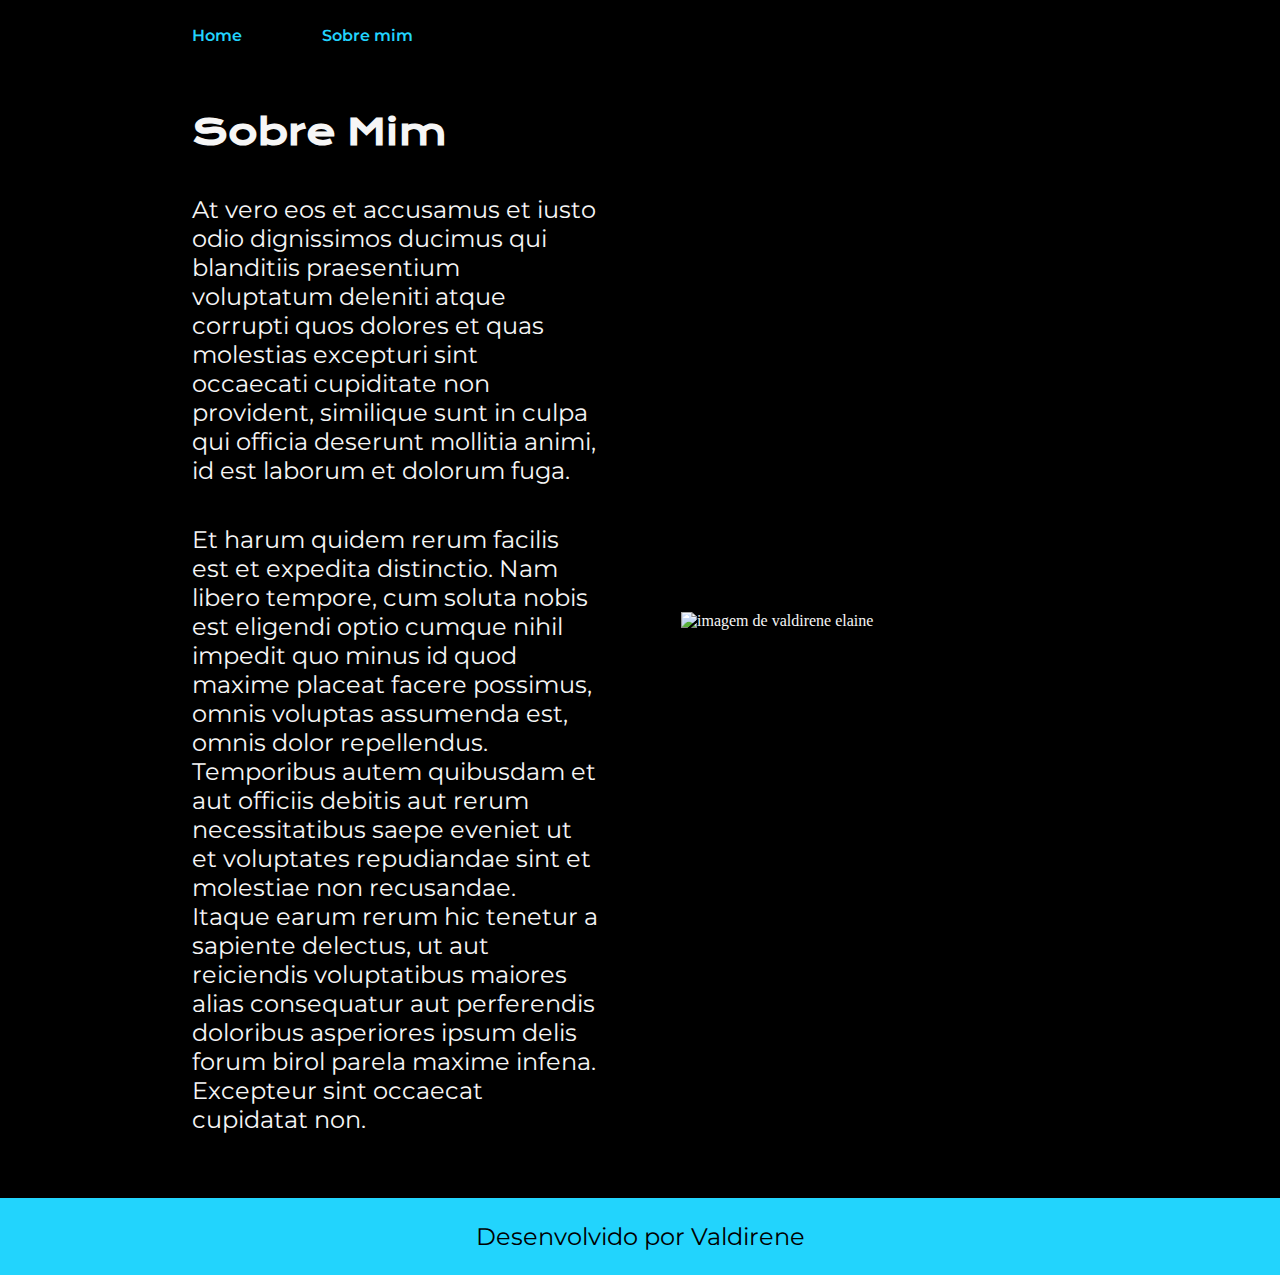
==== about.html @ 81587e11 "Add files via upload" ====
<!DOCTYPE html>
<html lang="pt-br">
<head>
    <meta charset="UTF-8">
    <meta name="viewport" content="width=device-width, initial-scale=1.0">
    <link rel="stylesheet" href="./styles/style.css">
    <title>Sobre mim</title>
</head>
<body>
    <header class="cabecalho">
        <navy class="cabecalho__menu">
            <a class="cabecalho__menu__link" href="index.html">Home</a>
            <a class="cabecalho__menu__link" href="about.html">Sobre mim</a>
        </navy>
    </header>
    <main class="apresentacao">
        <section class="apresentacao__conteudo">
            <h1 class="apresentacao__conteudo__titulo">Sobre Mim</h1>
            <p class="apresentacao__conteudo__titulo__texto">At vero eos et accusamus et iusto odio dignissimos ducimus qui blanditiis praesentium voluptatum deleniti atque corrupti quos dolores et quas molestias excepturi sint occaecati cupiditate non provident, similique sunt in culpa qui officia deserunt mollitia animi, id est laborum et dolorum fuga.</p>
            <p class="apresentacao__conteudo__titulo__texto">Et harum quidem rerum facilis est et expedita distinctio. Nam libero tempore, cum soluta nobis est eligendi optio cumque nihil impedit quo minus id quod maxime placeat facere possimus, omnis voluptas assumenda est, omnis dolor repellendus. Temporibus autem quibusdam et aut officiis debitis aut rerum necessitatibus saepe eveniet ut et voluptates repudiandae sint et molestiae non recusandae. Itaque earum rerum hic tenetur a sapiente delectus, ut aut reiciendis voluptatibus maiores alias consequatur aut perferendis doloribus asperiores ipsum delis forum birol parela maxime infena. Excepteur sint occaecat cupidatat non.</p>
  

        </section>
        <img class="apresentacao__imagem"  src="./assets/val.png" alt="imagem de valdirene elaine">
    </main>
    <footer class="rodape">
        <p>Desenvolvido por Valdirene</p>
</footer>
</body>
</html>
---- styles/style.css ----
@import url('https://fonts.googleapis.com/css2?family=Krona+One&family=Montserrat:wght@400;600&display=swap');
:root{
    --cor-principal: #000000;
    --cor-secundaria: #f6f6f6;
    --cor-terciaria: #22D4FD;
    --cor-hover:#272727;

    --fonte-primaria:"Krona One", sans-serif;
    --fonte-secundaria:"Montserrat",sans-serif;

}
* {
    margin: 0;
    padding: 0;
    
}
body {
    background-color: var(--cor-principal);
    color:  var(--cor-secundaria);
    box-sizing: border-box;

}
.cabecalho{
    padding: 2% 0% 0% 15%;

}
.cabecalho__menu{
    display: flex;
    gap: 80px;
}
.cabecalho__menu__link{
    font-family: var(--fonte-secundaria);
    font-weight: 600;   
    font-size: 1.5ren;
    color: var(--cor-terciaria);
    text-decoration: none;
}
.titulo-destaque{
    color: var(--cor-terciaria)
    ;
}
.apresentacao{
    padding: 5% 15%;
    display: flex;
    gap: 82px;
    align-items: center;
    justify-content: space-between;
}
.apresentacao__conteudo {
    width: 50%;
    display: flex;
    flex-direction: column;
    gap: 40px;
}
.apresentacao__conteudo__titulo {
    font-size: 2.25rem;
    font-family: var(--fonte-primaria);
}
.apresentacao__conteudo__titulo__texto{
    font-size: 1.5rem;
    font-family: var(--fonte-secundaria);
}
.apresentacao__links__subtitulo{
    font-family: var(--fonte-primaria);
    font-weight: 400;
    font-size: 1.5rem;
}
.apresentacao__links{
    display: flex;
    flex-direction: column;
    align-items: center;
    justify-content: space-between;
    gap: 32px;
}
.apresentacao__links__navegacao{
    display: flex;
    justify-content: center;
    gap: 16px;
    border: 2px solid var(--cor-terciaria);
    width: 60%;
    text-align: center;
    border-radius: 8px;
    font-size: 1.5rem;
    font-weight: 600;
    padding: 21.5px 0px;
    text-decoration: none;
    color: var(--cor-secundaria);
    font-family: var(--fonte-secundaria);
    
}
.apresentacao__imagem {
    width: 50%;

}
.apresentacao__links__link:hover{
    background-color: var(--cor-hover);
}
.rodape{
    color:var(--cor-principal);
    padding: 24px;
    background-color: var(--cor-terciaria);
    text-align: center;
    font-family: var(--fonte-secundaria);
    font-size: 1.5rem;
    font-weight: 400;
}
@media(max-width: 1200px){
    .cabecalho{
        padding: 10%;
    }
    .cabecalho__menu{
        justify-content: center;
    }
    .apresentacao{
        flex-direction: column-reverse;
        padding: 5%;
    }
    .apresentacao__conteudo{
        width: auto;
    }
    
}
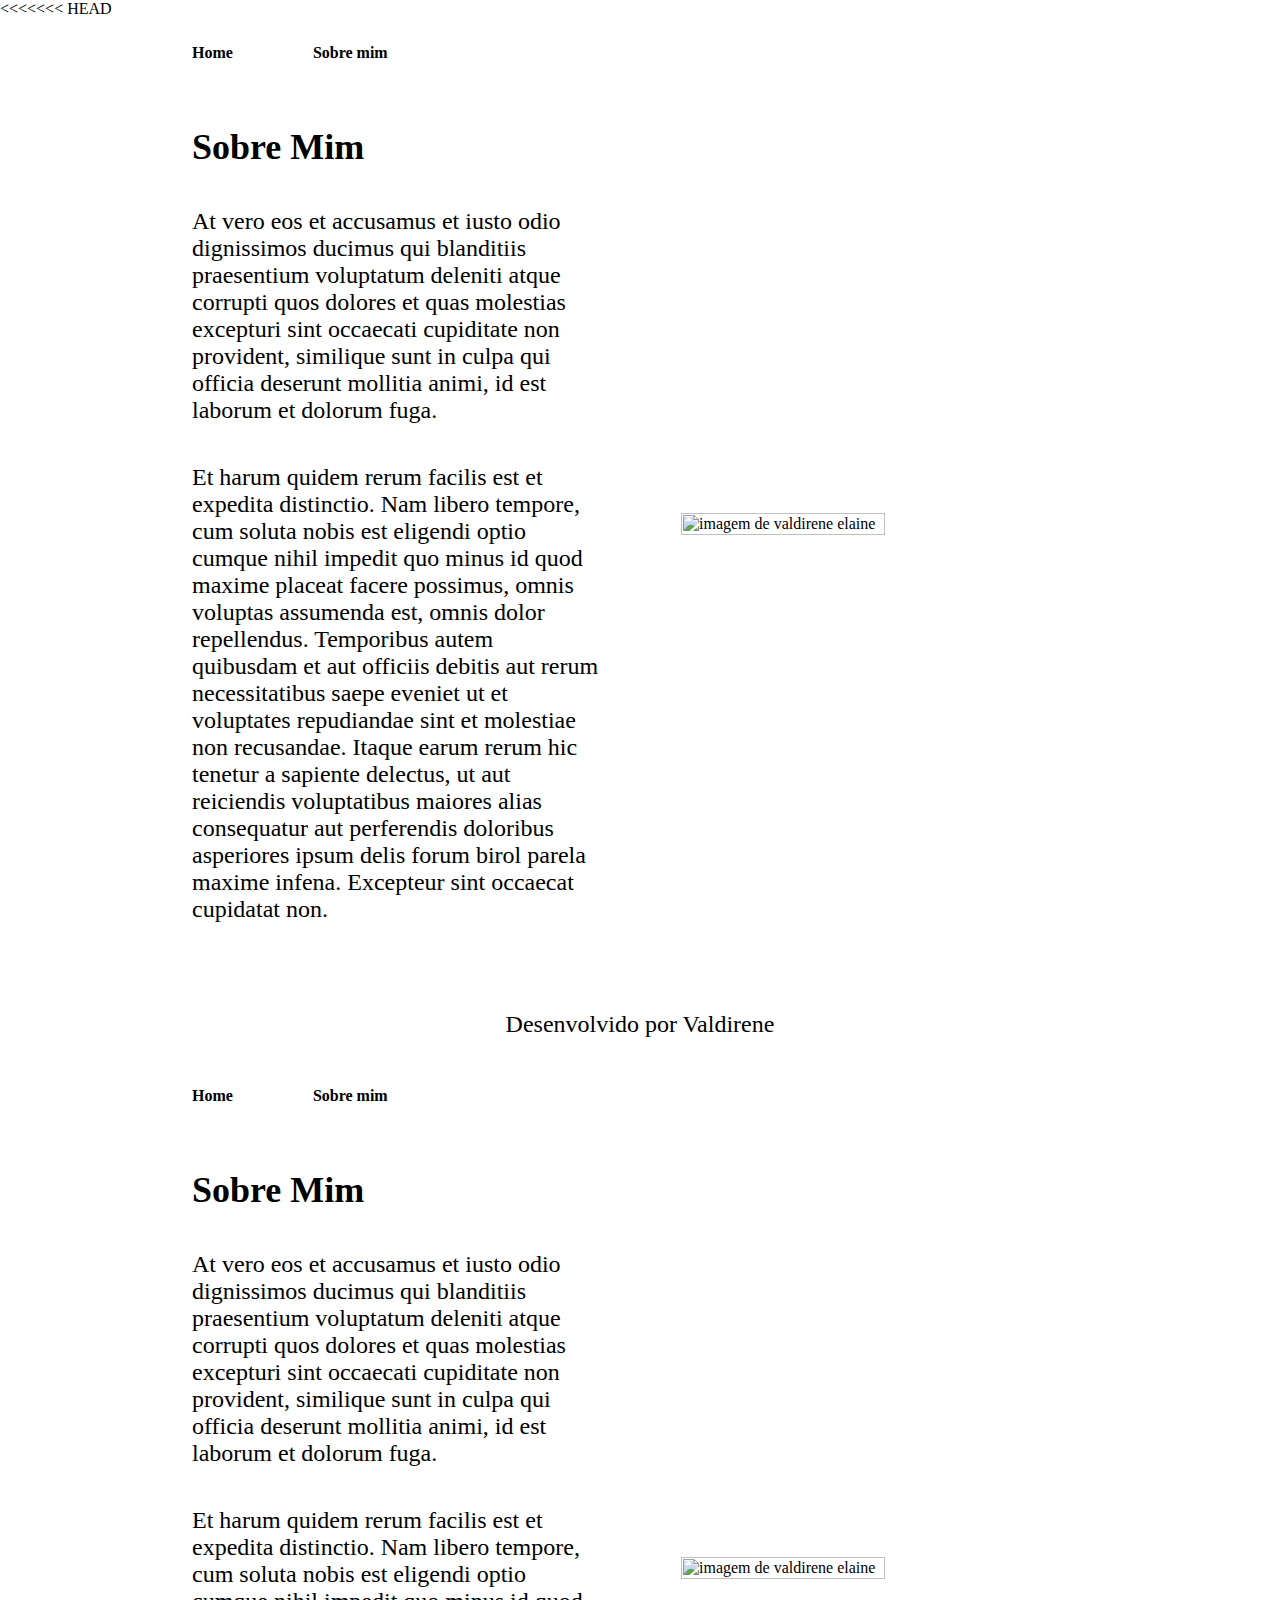
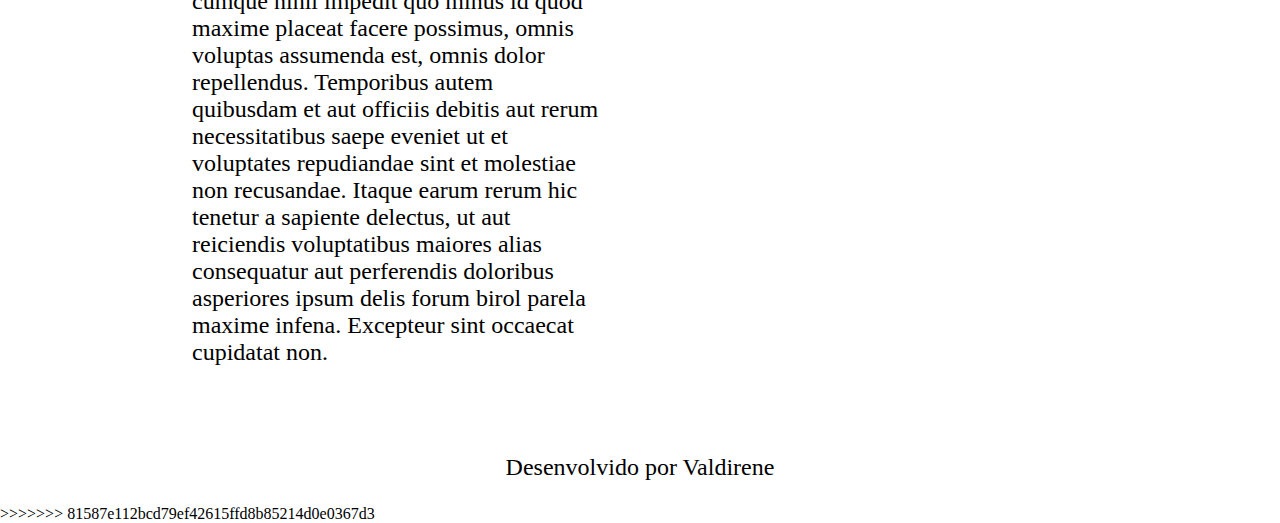
==== commit 52ae632c: "Merge branch 'main' of https://github.com/Valdirenelaine/portifolio-alura" ====
--- a/about.html
+++ b/about.html
@@ -1,30 +1,63 @@
-<!DOCTYPE html>
-<html lang="pt-br">
-<head>
-    <meta charset="UTF-8">
-    <meta name="viewport" content="width=device-width, initial-scale=1.0">
-    <link rel="stylesheet" href="./styles/style.css">
-    <title>Sobre mim</title>
-</head>
-<body>
-    <header class="cabecalho">
-        <navy class="cabecalho__menu">
-            <a class="cabecalho__menu__link" href="index.html">Home</a>
-            <a class="cabecalho__menu__link" href="about.html">Sobre mim</a>
-        </navy>
-    </header>
-    <main class="apresentacao">
-        <section class="apresentacao__conteudo">
-            <h1 class="apresentacao__conteudo__titulo">Sobre Mim</h1>
-            <p class="apresentacao__conteudo__titulo__texto">At vero eos et accusamus et iusto odio dignissimos ducimus qui blanditiis praesentium voluptatum deleniti atque corrupti quos dolores et quas molestias excepturi sint occaecati cupiditate non provident, similique sunt in culpa qui officia deserunt mollitia animi, id est laborum et dolorum fuga.</p>
-            <p class="apresentacao__conteudo__titulo__texto">Et harum quidem rerum facilis est et expedita distinctio. Nam libero tempore, cum soluta nobis est eligendi optio cumque nihil impedit quo minus id quod maxime placeat facere possimus, omnis voluptas assumenda est, omnis dolor repellendus. Temporibus autem quibusdam et aut officiis debitis aut rerum necessitatibus saepe eveniet ut et voluptates repudiandae sint et molestiae non recusandae. Itaque earum rerum hic tenetur a sapiente delectus, ut aut reiciendis voluptatibus maiores alias consequatur aut perferendis doloribus asperiores ipsum delis forum birol parela maxime infena. Excepteur sint occaecat cupidatat non.</p>
-  
-
-        </section>
-        <img class="apresentacao__imagem"  src="./assets/val.png" alt="imagem de valdirene elaine">
-    </main>
-    <footer class="rodape">
-        <p>Desenvolvido por Valdirene</p>
-</footer>
-</body>
-</html>+<<<<<<< HEAD
+<!DOCTYPE html>
+<html lang="pt-br">
+<head>
+    <meta charset="UTF-8">
+    <meta name="viewport" content="width=device-width, initial-scale=1.0">
+    <link rel="stylesheet" href="./styles/style.css">
+    <title>Sobre mim</title>
+</head>
+<body>
+    <header class="cabecalho">
+        <navy class="cabecalho__menu">
+            <a class="cabecalho__menu__link" href="index.html">Home</a>
+            <a class="cabecalho__menu__link" href="about.html">Sobre mim</a>
+        </navy>
+    </header>
+    <main class="apresentacao">
+        <section class="apresentacao__conteudo">
+            <h1 class="apresentacao__conteudo__titulo">Sobre Mim</h1>
+            <p class="apresentacao__conteudo__titulo__texto">At vero eos et accusamus et iusto odio dignissimos ducimus qui blanditiis praesentium voluptatum deleniti atque corrupti quos dolores et quas molestias excepturi sint occaecati cupiditate non provident, similique sunt in culpa qui officia deserunt mollitia animi, id est laborum et dolorum fuga.</p>
+            <p class="apresentacao__conteudo__titulo__texto">Et harum quidem rerum facilis est et expedita distinctio. Nam libero tempore, cum soluta nobis est eligendi optio cumque nihil impedit quo minus id quod maxime placeat facere possimus, omnis voluptas assumenda est, omnis dolor repellendus. Temporibus autem quibusdam et aut officiis debitis aut rerum necessitatibus saepe eveniet ut et voluptates repudiandae sint et molestiae non recusandae. Itaque earum rerum hic tenetur a sapiente delectus, ut aut reiciendis voluptatibus maiores alias consequatur aut perferendis doloribus asperiores ipsum delis forum birol parela maxime infena. Excepteur sint occaecat cupidatat non.</p>
+  
+
+        </section>
+        <img class="apresentacao__imagem"  src="./assets/val.png" alt="imagem de valdirene elaine">
+    </main>
+    <footer class="rodape">
+        <p>Desenvolvido por Valdirene</p>
+</footer>
+</body>
+</html
+=======
+<!DOCTYPE html>
+<html lang="pt-br">
+<head>
+    <meta charset="UTF-8">
+    <meta name="viewport" content="width=device-width, initial-scale=1.0">
+    <link rel="stylesheet" href="./styles/style.css">
+    <title>Sobre mim</title>
+</head>
+<body>
+    <header class="cabecalho">
+        <navy class="cabecalho__menu">
+            <a class="cabecalho__menu__link" href="index.html">Home</a>
+            <a class="cabecalho__menu__link" href="about.html">Sobre mim</a>
+        </navy>
+    </header>
+    <main class="apresentacao">
+        <section class="apresentacao__conteudo">
+            <h1 class="apresentacao__conteudo__titulo">Sobre Mim</h1>
+            <p class="apresentacao__conteudo__titulo__texto">At vero eos et accusamus et iusto odio dignissimos ducimus qui blanditiis praesentium voluptatum deleniti atque corrupti quos dolores et quas molestias excepturi sint occaecati cupiditate non provident, similique sunt in culpa qui officia deserunt mollitia animi, id est laborum et dolorum fuga.</p>
+            <p class="apresentacao__conteudo__titulo__texto">Et harum quidem rerum facilis est et expedita distinctio. Nam libero tempore, cum soluta nobis est eligendi optio cumque nihil impedit quo minus id quod maxime placeat facere possimus, omnis voluptas assumenda est, omnis dolor repellendus. Temporibus autem quibusdam et aut officiis debitis aut rerum necessitatibus saepe eveniet ut et voluptates repudiandae sint et molestiae non recusandae. Itaque earum rerum hic tenetur a sapiente delectus, ut aut reiciendis voluptatibus maiores alias consequatur aut perferendis doloribus asperiores ipsum delis forum birol parela maxime infena. Excepteur sint occaecat cupidatat non.</p>
+  
+
+        </section>
+        <img class="apresentacao__imagem"  src="./assets/val.png" alt="imagem de valdirene elaine">
+    </main>
+    <footer class="rodape">
+        <p>Desenvolvido por Valdirene</p>
+</footer>
+</body>
+</html>
+>>>>>>> 81587e112bcd79ef42615ffd8b85214d0e0367d3
--- a/styles/style.css
+++ b/styles/style.css
@@ -1,123 +1,248 @@
-
-@import url('https://fonts.googleapis.com/css2?family=Krona+One&family=Montserrat:wght@400;600&display=swap');
-:root{
-    --cor-principal: #000000;
-    --cor-secundaria: #f6f6f6;
-    --cor-terciaria: #22D4FD;
-    --cor-hover:#272727;
-
-    --fonte-primaria:"Krona One", sans-serif;
-    --fonte-secundaria:"Montserrat",sans-serif;
-
-}
-* {
-    margin: 0;
-    padding: 0;
-    
-}
-body {
-    background-color: var(--cor-principal);
-    color:  var(--cor-secundaria);
-    box-sizing: border-box;
-
-}
-.cabecalho{
-    padding: 2% 0% 0% 15%;
-
-}
-.cabecalho__menu{
-    display: flex;
-    gap: 80px;
-}
-.cabecalho__menu__link{
-    font-family: var(--fonte-secundaria);
-    font-weight: 600;   
-    font-size: 1.5ren;
-    color: var(--cor-terciaria);
-    text-decoration: none;
-}
-.titulo-destaque{
-    color: var(--cor-terciaria)
-    ;
-}
-.apresentacao{
-    padding: 5% 15%;
-    display: flex;
-    gap: 82px;
-    align-items: center;
-    justify-content: space-between;
-}
-.apresentacao__conteudo {
-    width: 50%;
-    display: flex;
-    flex-direction: column;
-    gap: 40px;
-}
-.apresentacao__conteudo__titulo {
-    font-size: 2.25rem;
-    font-family: var(--fonte-primaria);
-}
-.apresentacao__conteudo__titulo__texto{
-    font-size: 1.5rem;
-    font-family: var(--fonte-secundaria);
-}
-.apresentacao__links__subtitulo{
-    font-family: var(--fonte-primaria);
-    font-weight: 400;
-    font-size: 1.5rem;
-}
-.apresentacao__links{
-    display: flex;
-    flex-direction: column;
-    align-items: center;
-    justify-content: space-between;
-    gap: 32px;
-}
-.apresentacao__links__navegacao{
-    display: flex;
-    justify-content: center;
-    gap: 16px;
-    border: 2px solid var(--cor-terciaria);
-    width: 60%;
-    text-align: center;
-    border-radius: 8px;
-    font-size: 1.5rem;
-    font-weight: 600;
-    padding: 21.5px 0px;
-    text-decoration: none;
-    color: var(--cor-secundaria);
-    font-family: var(--fonte-secundaria);
-    
-}
-.apresentacao__imagem {
-    width: 50%;
-
-}
-.apresentacao__links__link:hover{
-    background-color: var(--cor-hover);
-}
-.rodape{
-    color:var(--cor-principal);
-    padding: 24px;
-    background-color: var(--cor-terciaria);
-    text-align: center;
-    font-family: var(--fonte-secundaria);
-    font-size: 1.5rem;
-    font-weight: 400;
-}
-@media(max-width: 1200px){
-    .cabecalho{
-        padding: 10%;
-    }
-    .cabecalho__menu{
-        justify-content: center;
-    }
-    .apresentacao{
-        flex-direction: column-reverse;
-        padding: 5%;
-    }
-    .apresentacao__conteudo{
-        width: auto;
-    }
-    
+<<<<<<< HEAD
+
+@import url('https://fonts.googleapis.com/css2?family=Krona+One&family=Montserrat:wght@400;600&display=swap');
+:root{
+    --cor-principal: #000000;
+    --cor-secundaria: #f6f6f6;
+    --cor-terciaria: #22D4FD;
+    --cor-hover:#272727;
+
+    --fonte-primaria:"Krona One", sans-serif;
+    --fonte-secundaria:"Montserrat",sans-serif;
+
+}
+* {
+    margin: 0;
+    padding: 0;
+    
+}
+body {
+    background-color: var(--cor-principal);
+    color:  var(--cor-secundaria);
+    box-sizing: border-box;
+
+}
+.cabecalho{
+    padding: 2% 0% 0% 15%;
+
+}
+.cabecalho__menu{
+    display: flex;
+    gap: 80px;
+}
+.cabecalho__menu__link{
+    font-family: var(--fonte-secundaria);
+    font-weight: 600;   
+    font-size: 1.5ren;
+    color: var(--cor-terciaria);
+    text-decoration: none;
+}
+.titulo-destaque{
+    color: var(--cor-terciaria)
+    ;
+}
+.apresentacao{
+    padding: 5% 15%;
+    display: flex;
+    gap: 82px;
+    align-items: center;
+    justify-content: space-between;
+}
+.apresentacao__conteudo {
+    width: 50%;
+    display: flex;
+    flex-direction: column;
+    gap: 40px;
+}
+.apresentacao__conteudo__titulo {
+    font-size: 2.25rem;
+    font-family: var(--fonte-primaria);
+}
+.apresentacao__conteudo__titulo__texto{
+    font-size: 1.5rem;
+    font-family: var(--fonte-secundaria);
+}
+.apresentacao__links__subtitulo{
+    font-family: var(--fonte-primaria);
+    font-weight: 400;
+    font-size: 1.5rem;
+}
+.apresentacao__links{
+    display: flex;
+    flex-direction: column;
+    align-items: center;
+    justify-content: space-between;
+    gap: 32px;
+}
+.apresentacao__links__navegacao{
+    display: flex;
+    justify-content: center;
+    gap: 16px;
+    border: 2px solid var(--cor-terciaria);
+    width: 60%;
+    text-align: center;
+    border-radius: 8px;
+    font-size: 1.5rem;
+    font-weight: 600;
+    padding: 21.5px 0px;
+    text-decoration: none;
+    color: var(--cor-secundaria);
+    font-family: var(--fonte-secundaria);
+    
+}
+.apresentacao__imagem {
+    width: 50%;
+
+}
+.apresentacao__links__link:hover{
+    background-color: var(--cor-hover);
+}
+.rodape{
+    color:var(--cor-principal);
+    padding: 24px;
+    background-color: var(--cor-terciaria);
+    text-align: center;
+    font-family: var(--fonte-secundaria);
+    font-size: 1.5rem;
+    font-weight: 400;
+}
+@media(max-width: 1200px){
+    .cabecalho{
+        padding: 10%;
+    }
+    .cabecalho__menu{
+        justify-content: center;
+    }
+    .apresentacao{
+        flex-direction: column-reverse;
+        padding: 5%;
+    }
+    .apresentacao__conteudo{
+        width: auto;
+    }
+    
+=======
+
+@import url('https://fonts.googleapis.com/css2?family=Krona+One&family=Montserrat:wght@400;600&display=swap');
+:root{
+    --cor-principal: #000000;
+    --cor-secundaria: #f6f6f6;
+    --cor-terciaria: #22D4FD;
+    --cor-hover:#272727;
+
+    --fonte-primaria:"Krona One", sans-serif;
+    --fonte-secundaria:"Montserrat",sans-serif;
+
+}
+* {
+    margin: 0;
+    padding: 0;
+    
+}
+body {
+    background-color: var(--cor-principal);
+    color:  var(--cor-secundaria);
+    box-sizing: border-box;
+
+}
+.cabecalho{
+    padding: 2% 0% 0% 15%;
+
+}
+.cabecalho__menu{
+    display: flex;
+    gap: 80px;
+}
+.cabecalho__menu__link{
+    font-family: var(--fonte-secundaria);
+    font-weight: 600;   
+    font-size: 1.5ren;
+    color: var(--cor-terciaria);
+    text-decoration: none;
+}
+.titulo-destaque{
+    color: var(--cor-terciaria)
+    ;
+}
+.apresentacao{
+    padding: 5% 15%;
+    display: flex;
+    gap: 82px;
+    align-items: center;
+    justify-content: space-between;
+}
+.apresentacao__conteudo {
+    width: 50%;
+    display: flex;
+    flex-direction: column;
+    gap: 40px;
+}
+.apresentacao__conteudo__titulo {
+    font-size: 2.25rem;
+    font-family: var(--fonte-primaria);
+}
+.apresentacao__conteudo__titulo__texto{
+    font-size: 1.5rem;
+    font-family: var(--fonte-secundaria);
+}
+.apresentacao__links__subtitulo{
+    font-family: var(--fonte-primaria);
+    font-weight: 400;
+    font-size: 1.5rem;
+}
+.apresentacao__links{
+    display: flex;
+    flex-direction: column;
+    align-items: center;
+    justify-content: space-between;
+    gap: 32px;
+}
+.apresentacao__links__navegacao{
+    display: flex;
+    justify-content: center;
+    gap: 16px;
+    border: 2px solid var(--cor-terciaria);
+    width: 60%;
+    text-align: center;
+    border-radius: 8px;
+    font-size: 1.5rem;
+    font-weight: 600;
+    padding: 21.5px 0px;
+    text-decoration: none;
+    color: var(--cor-secundaria);
+    font-family: var(--fonte-secundaria);
+    
+}
+.apresentacao__imagem {
+    width: 50%;
+
+}
+.apresentacao__links__link:hover{
+    background-color: var(--cor-hover);
+}
+.rodape{
+    color:var(--cor-principal);
+    padding: 24px;
+    background-color: var(--cor-terciaria);
+    text-align: center;
+    font-family: var(--fonte-secundaria);
+    font-size: 1.5rem;
+    font-weight: 400;
+}
+@media(max-width: 1200px){
+    .cabecalho{
+        padding: 10%;
+    }
+    .cabecalho__menu{
+        justify-content: center;
+    }
+    .apresentacao{
+        flex-direction: column-reverse;
+        padding: 5%;
+    }
+    .apresentacao__conteudo{
+        width: auto;
+    }
+    
+>>>>>>> 81587e112bcd79ef42615ffd8b85214d0e0367d3
 }--- a/styles/style.css
+++ b/styles/style.css
@@ -1,123 +1,248 @@
-
-@import url('https://fonts.googleapis.com/css2?family=Krona+One&family=Montserrat:wght@400;600&display=swap');
-:root{
-    --cor-principal: #000000;
-    --cor-secundaria: #f6f6f6;
-    --cor-terciaria: #22D4FD;
-    --cor-hover:#272727;
-
-    --fonte-primaria:"Krona One", sans-serif;
-    --fonte-secundaria:"Montserrat",sans-serif;
-
-}
-* {
-    margin: 0;
-    padding: 0;
-    
-}
-body {
-    background-color: var(--cor-principal);
-    color:  var(--cor-secundaria);
-    box-sizing: border-box;
-
-}
-.cabecalho{
-    padding: 2% 0% 0% 15%;
-
-}
-.cabecalho__menu{
-    display: flex;
-    gap: 80px;
-}
-.cabecalho__menu__link{
-    font-family: var(--fonte-secundaria);
-    font-weight: 600;   
-    font-size: 1.5ren;
-    color: var(--cor-terciaria);
-    text-decoration: none;
-}
-.titulo-destaque{
-    color: var(--cor-terciaria)
-    ;
-}
-.apresentacao{
-    padding: 5% 15%;
-    display: flex;
-    gap: 82px;
-    align-items: center;
-    justify-content: space-between;
-}
-.apresentacao__conteudo {
-    width: 50%;
-    display: flex;
-    flex-direction: column;
-    gap: 40px;
-}
-.apresentacao__conteudo__titulo {
-    font-size: 2.25rem;
-    font-family: var(--fonte-primaria);
-}
-.apresentacao__conteudo__titulo__texto{
-    font-size: 1.5rem;
-    font-family: var(--fonte-secundaria);
-}
-.apresentacao__links__subtitulo{
-    font-family: var(--fonte-primaria);
-    font-weight: 400;
-    font-size: 1.5rem;
-}
-.apresentacao__links{
-    display: flex;
-    flex-direction: column;
-    align-items: center;
-    justify-content: space-between;
-    gap: 32px;
-}
-.apresentacao__links__navegacao{
-    display: flex;
-    justify-content: center;
-    gap: 16px;
-    border: 2px solid var(--cor-terciaria);
-    width: 60%;
-    text-align: center;
-    border-radius: 8px;
-    font-size: 1.5rem;
-    font-weight: 600;
-    padding: 21.5px 0px;
-    text-decoration: none;
-    color: var(--cor-secundaria);
-    font-family: var(--fonte-secundaria);
-    
-}
-.apresentacao__imagem {
-    width: 50%;
-
-}
-.apresentacao__links__link:hover{
-    background-color: var(--cor-hover);
-}
-.rodape{
-    color:var(--cor-principal);
-    padding: 24px;
-    background-color: var(--cor-terciaria);
-    text-align: center;
-    font-family: var(--fonte-secundaria);
-    font-size: 1.5rem;
-    font-weight: 400;
-}
-@media(max-width: 1200px){
-    .cabecalho{
-        padding: 10%;
-    }
-    .cabecalho__menu{
-        justify-content: center;
-    }
-    .apresentacao{
-        flex-direction: column-reverse;
-        padding: 5%;
-    }
-    .apresentacao__conteudo{
-        width: auto;
-    }
-    
+<<<<<<< HEAD
+
+@import url('https://fonts.googleapis.com/css2?family=Krona+One&family=Montserrat:wght@400;600&display=swap');
+:root{
+    --cor-principal: #000000;
+    --cor-secundaria: #f6f6f6;
+    --cor-terciaria: #22D4FD;
+    --cor-hover:#272727;
+
+    --fonte-primaria:"Krona One", sans-serif;
+    --fonte-secundaria:"Montserrat",sans-serif;
+
+}
+* {
+    margin: 0;
+    padding: 0;
+    
+}
+body {
+    background-color: var(--cor-principal);
+    color:  var(--cor-secundaria);
+    box-sizing: border-box;
+
+}
+.cabecalho{
+    padding: 2% 0% 0% 15%;
+
+}
+.cabecalho__menu{
+    display: flex;
+    gap: 80px;
+}
+.cabecalho__menu__link{
+    font-family: var(--fonte-secundaria);
+    font-weight: 600;   
+    font-size: 1.5ren;
+    color: var(--cor-terciaria);
+    text-decoration: none;
+}
+.titulo-destaque{
+    color: var(--cor-terciaria)
+    ;
+}
+.apresentacao{
+    padding: 5% 15%;
+    display: flex;
+    gap: 82px;
+    align-items: center;
+    justify-content: space-between;
+}
+.apresentacao__conteudo {
+    width: 50%;
+    display: flex;
+    flex-direction: column;
+    gap: 40px;
+}
+.apresentacao__conteudo__titulo {
+    font-size: 2.25rem;
+    font-family: var(--fonte-primaria);
+}
+.apresentacao__conteudo__titulo__texto{
+    font-size: 1.5rem;
+    font-family: var(--fonte-secundaria);
+}
+.apresentacao__links__subtitulo{
+    font-family: var(--fonte-primaria);
+    font-weight: 400;
+    font-size: 1.5rem;
+}
+.apresentacao__links{
+    display: flex;
+    flex-direction: column;
+    align-items: center;
+    justify-content: space-between;
+    gap: 32px;
+}
+.apresentacao__links__navegacao{
+    display: flex;
+    justify-content: center;
+    gap: 16px;
+    border: 2px solid var(--cor-terciaria);
+    width: 60%;
+    text-align: center;
+    border-radius: 8px;
+    font-size: 1.5rem;
+    font-weight: 600;
+    padding: 21.5px 0px;
+    text-decoration: none;
+    color: var(--cor-secundaria);
+    font-family: var(--fonte-secundaria);
+    
+}
+.apresentacao__imagem {
+    width: 50%;
+
+}
+.apresentacao__links__link:hover{
+    background-color: var(--cor-hover);
+}
+.rodape{
+    color:var(--cor-principal);
+    padding: 24px;
+    background-color: var(--cor-terciaria);
+    text-align: center;
+    font-family: var(--fonte-secundaria);
+    font-size: 1.5rem;
+    font-weight: 400;
+}
+@media(max-width: 1200px){
+    .cabecalho{
+        padding: 10%;
+    }
+    .cabecalho__menu{
+        justify-content: center;
+    }
+    .apresentacao{
+        flex-direction: column-reverse;
+        padding: 5%;
+    }
+    .apresentacao__conteudo{
+        width: auto;
+    }
+    
+=======
+
+@import url('https://fonts.googleapis.com/css2?family=Krona+One&family=Montserrat:wght@400;600&display=swap');
+:root{
+    --cor-principal: #000000;
+    --cor-secundaria: #f6f6f6;
+    --cor-terciaria: #22D4FD;
+    --cor-hover:#272727;
+
+    --fonte-primaria:"Krona One", sans-serif;
+    --fonte-secundaria:"Montserrat",sans-serif;
+
+}
+* {
+    margin: 0;
+    padding: 0;
+    
+}
+body {
+    background-color: var(--cor-principal);
+    color:  var(--cor-secundaria);
+    box-sizing: border-box;
+
+}
+.cabecalho{
+    padding: 2% 0% 0% 15%;
+
+}
+.cabecalho__menu{
+    display: flex;
+    gap: 80px;
+}
+.cabecalho__menu__link{
+    font-family: var(--fonte-secundaria);
+    font-weight: 600;   
+    font-size: 1.5ren;
+    color: var(--cor-terciaria);
+    text-decoration: none;
+}
+.titulo-destaque{
+    color: var(--cor-terciaria)
+    ;
+}
+.apresentacao{
+    padding: 5% 15%;
+    display: flex;
+    gap: 82px;
+    align-items: center;
+    justify-content: space-between;
+}
+.apresentacao__conteudo {
+    width: 50%;
+    display: flex;
+    flex-direction: column;
+    gap: 40px;
+}
+.apresentacao__conteudo__titulo {
+    font-size: 2.25rem;
+    font-family: var(--fonte-primaria);
+}
+.apresentacao__conteudo__titulo__texto{
+    font-size: 1.5rem;
+    font-family: var(--fonte-secundaria);
+}
+.apresentacao__links__subtitulo{
+    font-family: var(--fonte-primaria);
+    font-weight: 400;
+    font-size: 1.5rem;
+}
+.apresentacao__links{
+    display: flex;
+    flex-direction: column;
+    align-items: center;
+    justify-content: space-between;
+    gap: 32px;
+}
+.apresentacao__links__navegacao{
+    display: flex;
+    justify-content: center;
+    gap: 16px;
+    border: 2px solid var(--cor-terciaria);
+    width: 60%;
+    text-align: center;
+    border-radius: 8px;
+    font-size: 1.5rem;
+    font-weight: 600;
+    padding: 21.5px 0px;
+    text-decoration: none;
+    color: var(--cor-secundaria);
+    font-family: var(--fonte-secundaria);
+    
+}
+.apresentacao__imagem {
+    width: 50%;
+
+}
+.apresentacao__links__link:hover{
+    background-color: var(--cor-hover);
+}
+.rodape{
+    color:var(--cor-principal);
+    padding: 24px;
+    background-color: var(--cor-terciaria);
+    text-align: center;
+    font-family: var(--fonte-secundaria);
+    font-size: 1.5rem;
+    font-weight: 400;
+}
+@media(max-width: 1200px){
+    .cabecalho{
+        padding: 10%;
+    }
+    .cabecalho__menu{
+        justify-content: center;
+    }
+    .apresentacao{
+        flex-direction: column-reverse;
+        padding: 5%;
+    }
+    .apresentacao__conteudo{
+        width: auto;
+    }
+    
+>>>>>>> 81587e112bcd79ef42615ffd8b85214d0e0367d3
 }